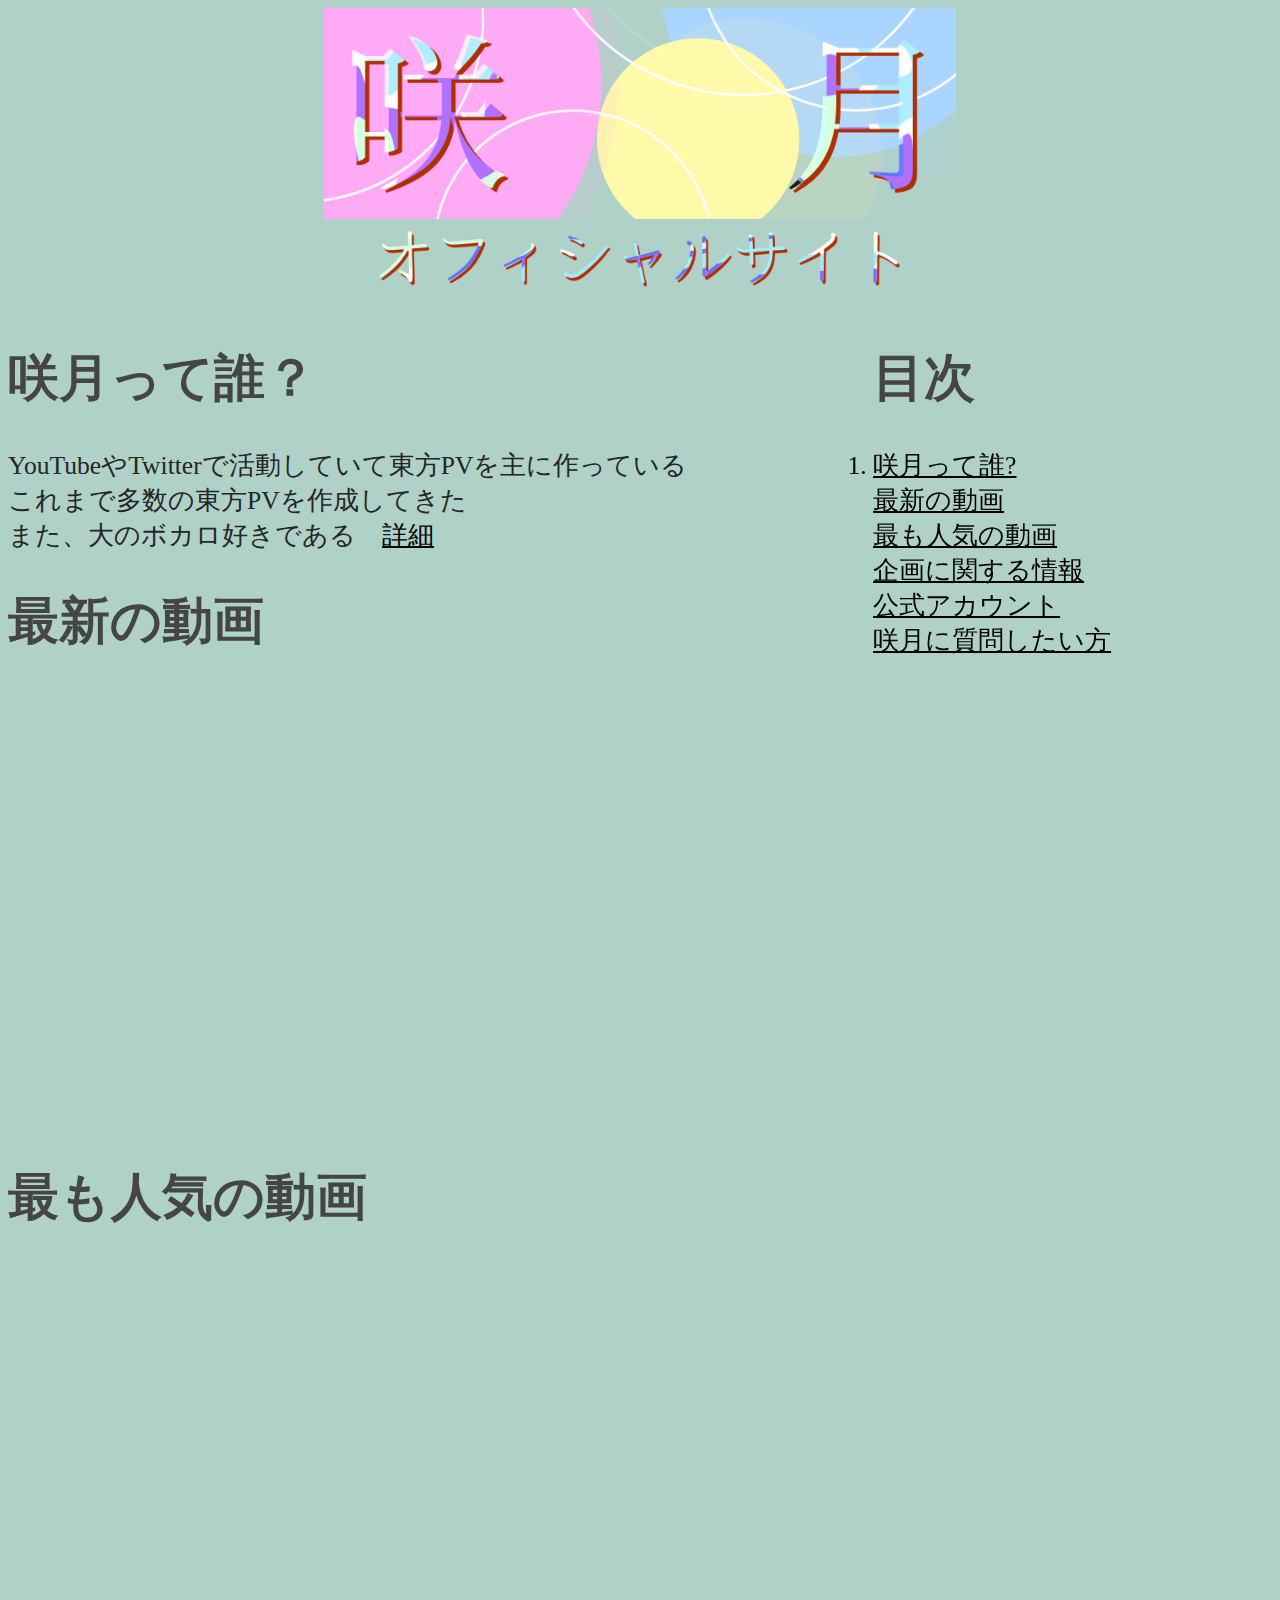
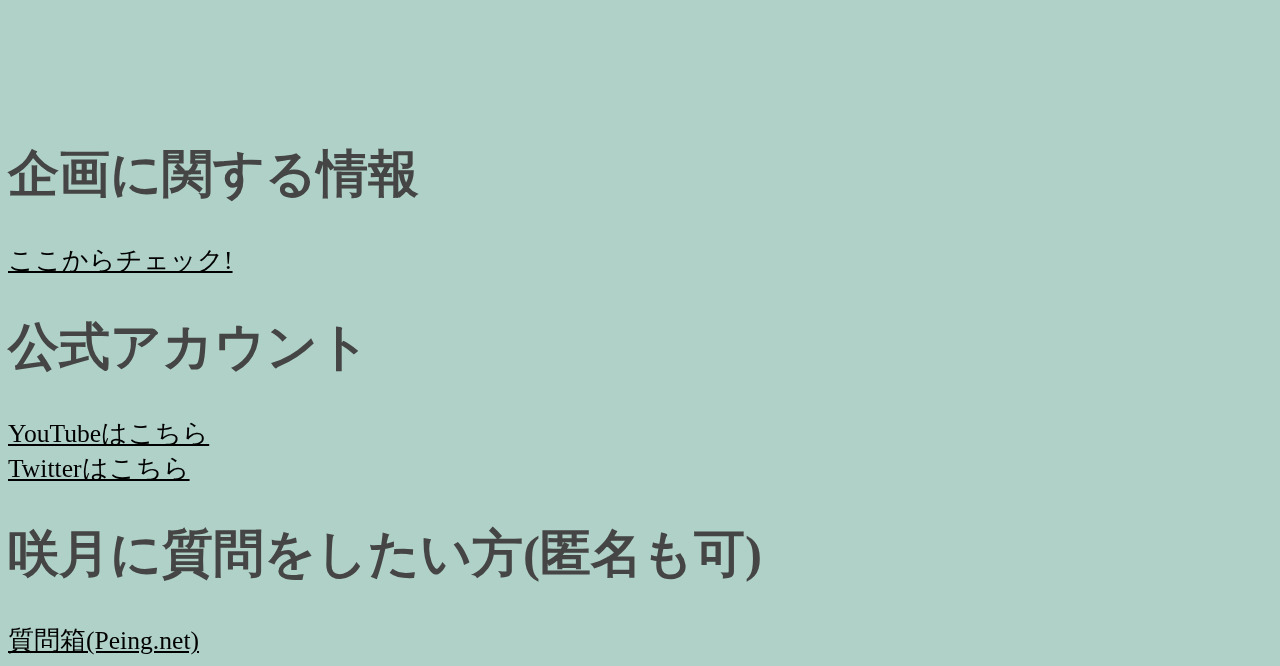
==== index.html @ 69643c41 "Update index.html" ====
<!DOCTYPE html>
<html>
<head>
	<title>咲月のホームページ</title>
	<link rel="stylesheet" type="text/css" href="top.css">
	<link rel="stylesheet" href="https://use.fontawesome.com/releases/v5.6.4/css/all.css">
	<link rel="stylesheet" type="text/css" href="font-size.css">
	<link rel="icon" type="image/x-icon" href="./favicon.ico">
	<link rel="icon" sizes="256x256" href="./icon-256x256.png">
	<script src="https://ajax.googleapis.com/ajax/libs/jquery/3.3.1/jquery.min.js"></script>
</head>
<body text="#000000" bgcolor="#afd1c7" link="#000000" alink="#454545" vlink="#454545" class="homepage">
	<center>
	<a href="index.html"><img src="homepage_illust.png" width="50%" height="23%"></a>
	</center>
	<article>
	<div class="left-column">
		<font face="游ゴシック" color="#454545"><h1 id="i1">咲月って誰？</h1></font>
		<font face="メイリオ" color="#252525" class="maintext">YouTubeやTwitterで活動していて東方PVを主に作っている<br>これまで多数の東方PVを作成してきた<br>また、大のボカロ好きである　<a href="details.html">詳細</a></font>
		<font face='游ゴシック' color="#454545" class="midashi"><h1 id="i2">最新の動画</h1></font>
		<div class="video">
		<iframe width="768" height="432" src="https://www.youtube.com/embed/aiDP8GzyWi0" title="YouTube video player" frameborder="0" allow="accelerometer; autoplay; clipboard-write; encrypted-media; gyroscope; picture-in-picture" allowfullscreen></iframe>
	</div>
		<font face='游ゴシック' color="#454545" class="midashi"><h1 id="i3">最も人気の動画</h1></font>
		<div class="video">
		<iframe width="768" height="432" src="https://www.youtube.com/embed/XcWyUhyU6j4" title="YouTube video player" frameborder="0" allow="accelerometer; autoplay; clipboard-write; encrypted-media; gyroscope; picture-in-picture" allowfullscreen></iframe>
	</div>
		<font face='游ゴシック' color="#454545"><h1 id="i4">企画に関する情報</h1></font>
		<font face='メイリオ' color="#252525" class="maintext"><a href="kikaku.html">ここからチェック!</a></font>
		<font face='游ゴシック' color="#454545"><h1 id="i5">公式アカウント</h1></font>
		<font face="メイリオ" color="#252525"class="maintext">
			<a href="https://www.youtube.com/channel/UC5SrCRMwEuO2R3dQak8NqfA">YouTubeはこちら</a><br>
			<a href="https://twitter.com/iPad21394925">Twitterはこちら</a>
		</font>
		<font face="游ゴシック" color="#454545"><h1 id="i6">咲月に質問をしたい方(匿名も可)</h1></font>
		<font face="メイリオ" color="#252525" class="maintext"><a href="https://peing.net/ja/ipad21394925">質問箱(Peing.net)</a>
		</font>
	</div>
	<div class="right-column">
		<ol class="pagecontents">
		<font face="游ゴシック" color="#454545"><h1>目次</h1></font>
			<li>
				<font face="メイリオ" color="#252525" class="maintext">
					<a href="#i1">咲月って誰?</a><br>
					<a href="#i2">最新の動画</a><br>
					<a href="#i3">最も人気の動画</a><br>
					<a href="#i4">企画に関する情報</a><br>
					<a href="#i5">公式アカウント</a><br>
					<a href="#i6">咲月に質問したい方</a>
				</font>
			</li>
		</ol>
	</div>
</article>
	<div id="page_top"><a href="#"></a></div>
	<script type="text/javascript">
		jQuery(function() {
		    var pagetop = $('#page_top');   
		    pagetop.hide();
		    $(window).scroll(function () {
		        if ($(this).scrollTop() > 80) {  //100pxスクロールしたら表示
		            pagetop.fadeIn();
		        } else {
		            pagetop.fadeOut();
		        }
		    });
		    pagetop.click(function () {
		        $('body,html').animate({
		            scrollTop: 0
		        }, 500); //0.5秒かけてトップへ移動
		        return false;
		    });
		});
	</script>
</body>
</html>
---- top.css ----
#page_top{
  width: 90px;
  height: 90px;
  position: fixed;
  right: 0;
  bottom: 0;
  opacity: 0.6;
}
#page_top a{
  position: relative;
  display: block;
  width: 90px;
  height: 90px;
  text-decoration: none;
}
#page_top a::before{
  font-family: 'Font Awesome 5 Free';
  font-weight: 900;
  content: '\f062';
  font-size: 25px;
  color: #000000;
  position: absolute;
  width: 25px;
  height: 25px;
  top: -40px;
  bottom: 0;
  right: 0;
  left: 0;
  margin: auto;
  text-align: center;
}
#page_top a::after{
  content: 'PAGE TOP';
  font-size: 13px;
  color: #fff;
  position: absolute;
  top: 45px;
  bottom: 0;
  right: 0;
  left: 0;
  margin: auto;
  text-align: center;
  color: #000000;
}
---- font-size.css ----
.homepage {
	font-size: 2vw;
}

.maintext {
	font-size: 2vw;
}

.homeh2 {
  font-size: 1.5vw
}

.video {
  width: 100%;
  height: 100%;
}
.video iframe {
  width: 40%
  height: 40%
}

.right-column {
  width:35%;
  height:100%;
  text-align: left;
  margin-left:10px;
} 

.left-column {
  width:65%;
  height:100%;
  text-align: left;
}

article {
  display:flex;
}

ol {
  position: sticky;
}
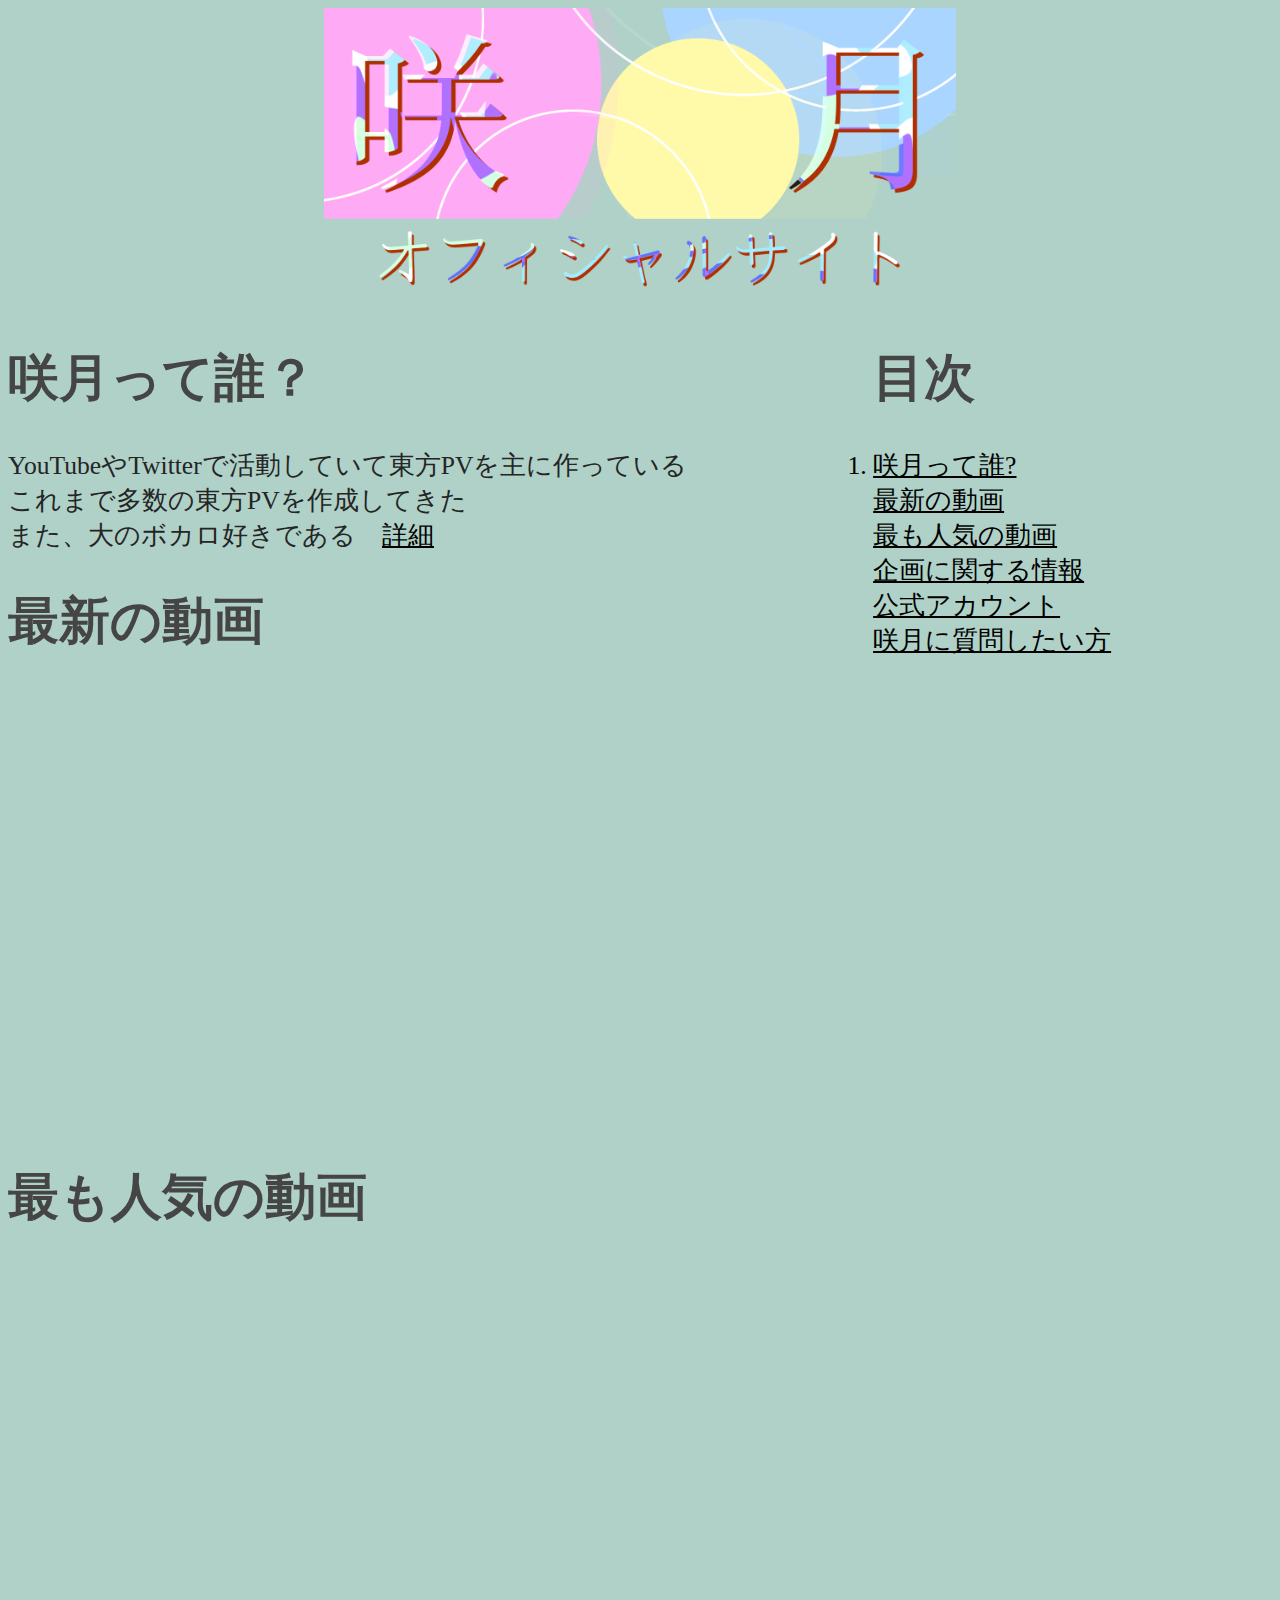
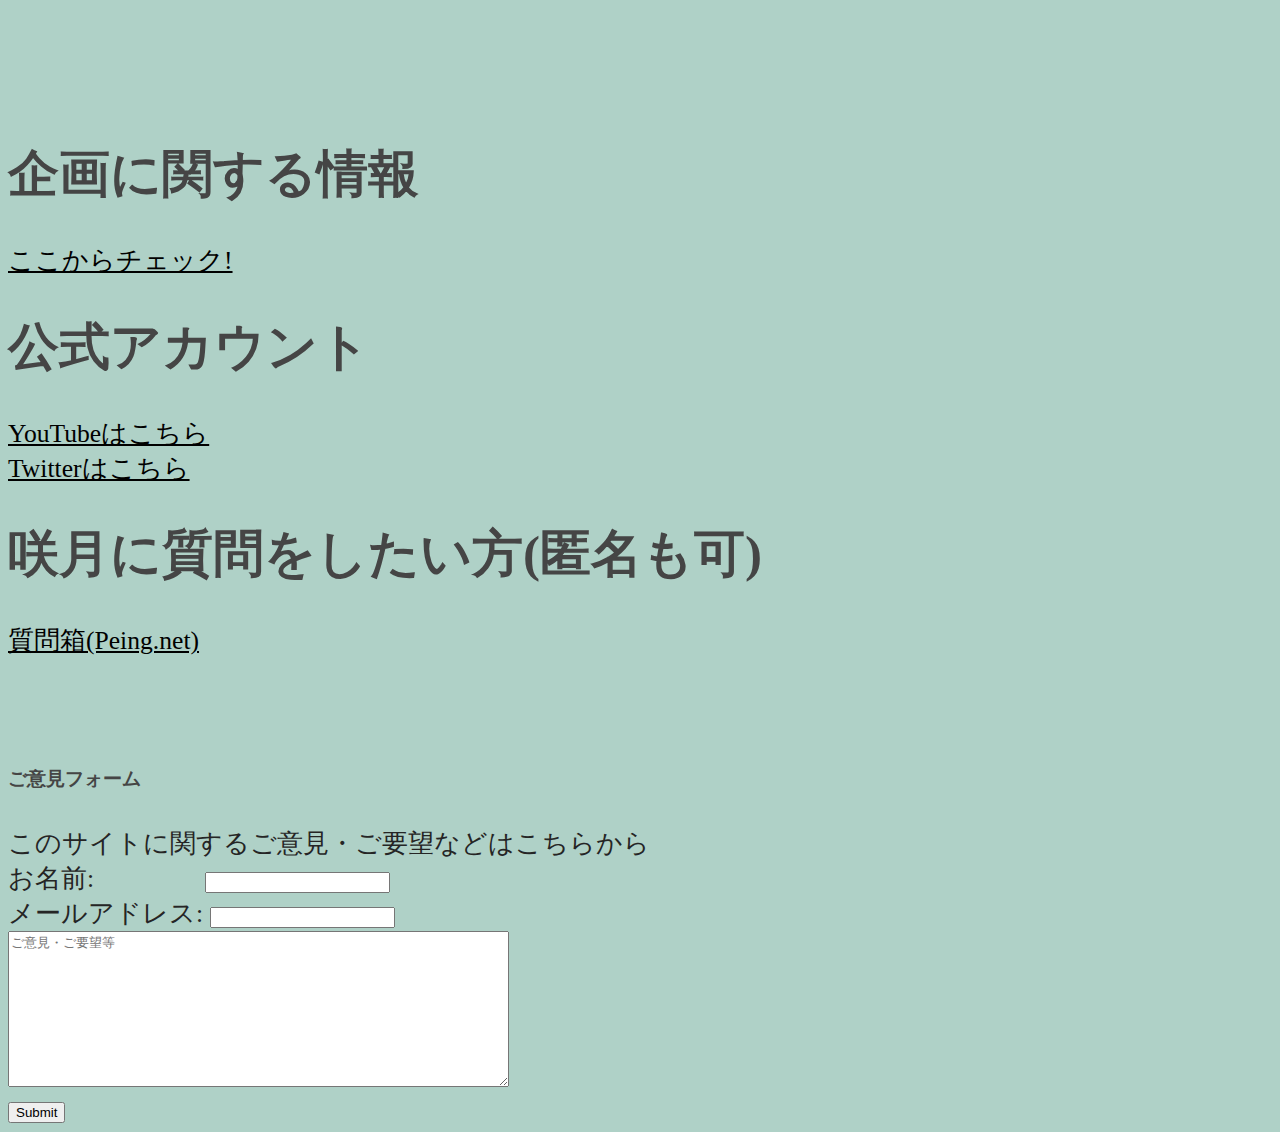
==== commit ec4a703d: "Update index.html" ====
--- a/index.html
+++ b/index.html
@@ -5,8 +5,23 @@
 	<link rel="stylesheet" type="text/css" href="top.css">
 	<link rel="stylesheet" href="https://use.fontawesome.com/releases/v5.6.4/css/all.css">
 	<link rel="stylesheet" type="text/css" href="font-size.css">
-	<link rel="icon" type="image/x-icon" href="./favicon.ico">
-	<link rel="icon" sizes="256x256" href="./icon-256x256.png">
+	<link rel="apple-touch-icon" sizes="57x57" href="faviconico/apple-icon-57x57.png">
+	<link rel="apple-touch-icon" sizes="60x60" href="faviconico/apple-icon-60x60.png">
+	<link rel="apple-touch-icon" sizes="72x72" href="faviconico/apple-icon-72x72.png">
+	<link rel="apple-touch-icon" sizes="76x76" href="faviconico/apple-icon-76x76.png">
+	<link rel="apple-touch-icon" sizes="114x114" href="faviconico/apple-icon-114x114.png">
+	<link rel="apple-touch-icon" sizes="120x120" href="faviconico/apple-icon-120x120.png">
+	<link rel="apple-touch-icon" sizes="144x144" href="faviconico/apple-icon-144x144.png">
+	<link rel="apple-touch-icon" sizes="152x152" href="faviconico/apple-icon-152x152.png">
+	<link rel="apple-touch-icon" sizes="180x180" href="faviconico/apple-icon-180x180.png">
+	<link rel="icon" type="image/png" sizes="192x192"  href="faviconico/android-icon-192x192.png">
+	<link rel="icon" type="image/png" sizes="32x32" href="faviconico/favicon-32x32.png">
+	<link rel="icon" type="image/png" sizes="96x96" href="faviconico/favicon-96x96.png">
+	<link rel="icon" type="image/png" sizes="16x16" href="faviconico/favicon-16x16.png">
+	<link rel="manifest" href="faviconico/manifest.json">
+	<meta name="msapplication-TileColor" content="#ffffff">
+	<meta name="msapplication-TileImage" content="/ms-icon-144x144.png">
+	<meta name="theme-color" content="#ffffff">
 	<script src="https://ajax.googleapis.com/ajax/libs/jquery/3.3.1/jquery.min.js"></script>
 </head>
 <body text="#000000" bgcolor="#afd1c7" link="#000000" alink="#454545" vlink="#454545" class="homepage">
@@ -33,8 +48,24 @@
 			<a href="https://twitter.com/iPad21394925">Twitterはこちら</a>
 		</font>
 		<font face="游ゴシック" color="#454545"><h1 id="i6">咲月に質問をしたい方(匿名も可)</h1></font>
-		<font face="メイリオ" color="#252525" class="maintext"><a href="https://peing.net/ja/ipad21394925">質問箱(Peing.net)</a>
+		<font face="メイリオ" color="#252525" class="maintext"><a href="https://peing.net/ja/ipad21394925">質問箱(Peing.net)<br><br><br></a>
 		</font>
+		<h2>
+		<font face="游ゴシック" color="#454545" class="homeh2">
+			ご意見フォーム
+		</font>
+	</h2>
+	<font face="メイリオ" color="#252525" class="subtext">
+		このサイトに関するご意見・ご要望などはこちらから<br>
+		<form action="form.jushin@gmail.com" method="post">
+		お名前:　　　　
+		<input type="text" class="inbox"><br>
+		メールアドレス:
+		<input type="text" class="inbox"><br>
+		<textarea rows="10" cols="60" placeholder="ご意見・ご要望等" class="textbox"></textarea><br>
+	</form>
+		<input type="submit" class="shadow">
+	</font>
 	</div>
 	<div class="right-column">
 		<ol class="pagecontents">
--- a/font-size.css
+++ b/font-size.css
@@ -1,13 +1,26 @@
+@font-face{
+	font-family: meiryo;
+	src:url(/font/meiryo.ttc) format('truetype');
+}
+
+@font-face{
+	font-family: yugthic;
+	src:url(/font/YuGothM.ttc) format('truetype');
+}
+
 .homepage {
 	font-size: 2vw;
+	font-family: yugothic;
 }
 
 .maintext {
 	font-size: 2vw;
+	font-family: meiryo;
 }
 
 .homeh2 {
-  font-size: 1.5vw
+  font-size: 1.5vw;
+	font-family: yugothic;
 }
 
 .video {
@@ -39,3 +52,13 @@
 ol {
   position: sticky;
 }
+
+@font-face{
+  font-family: hgpgyousho;
+  src:url(/font/HGRGY.TTC) format('truetype');
+}
+
+.watext{
+  font-family: hgpgyousho;
+	font-size: 2vw;
+}
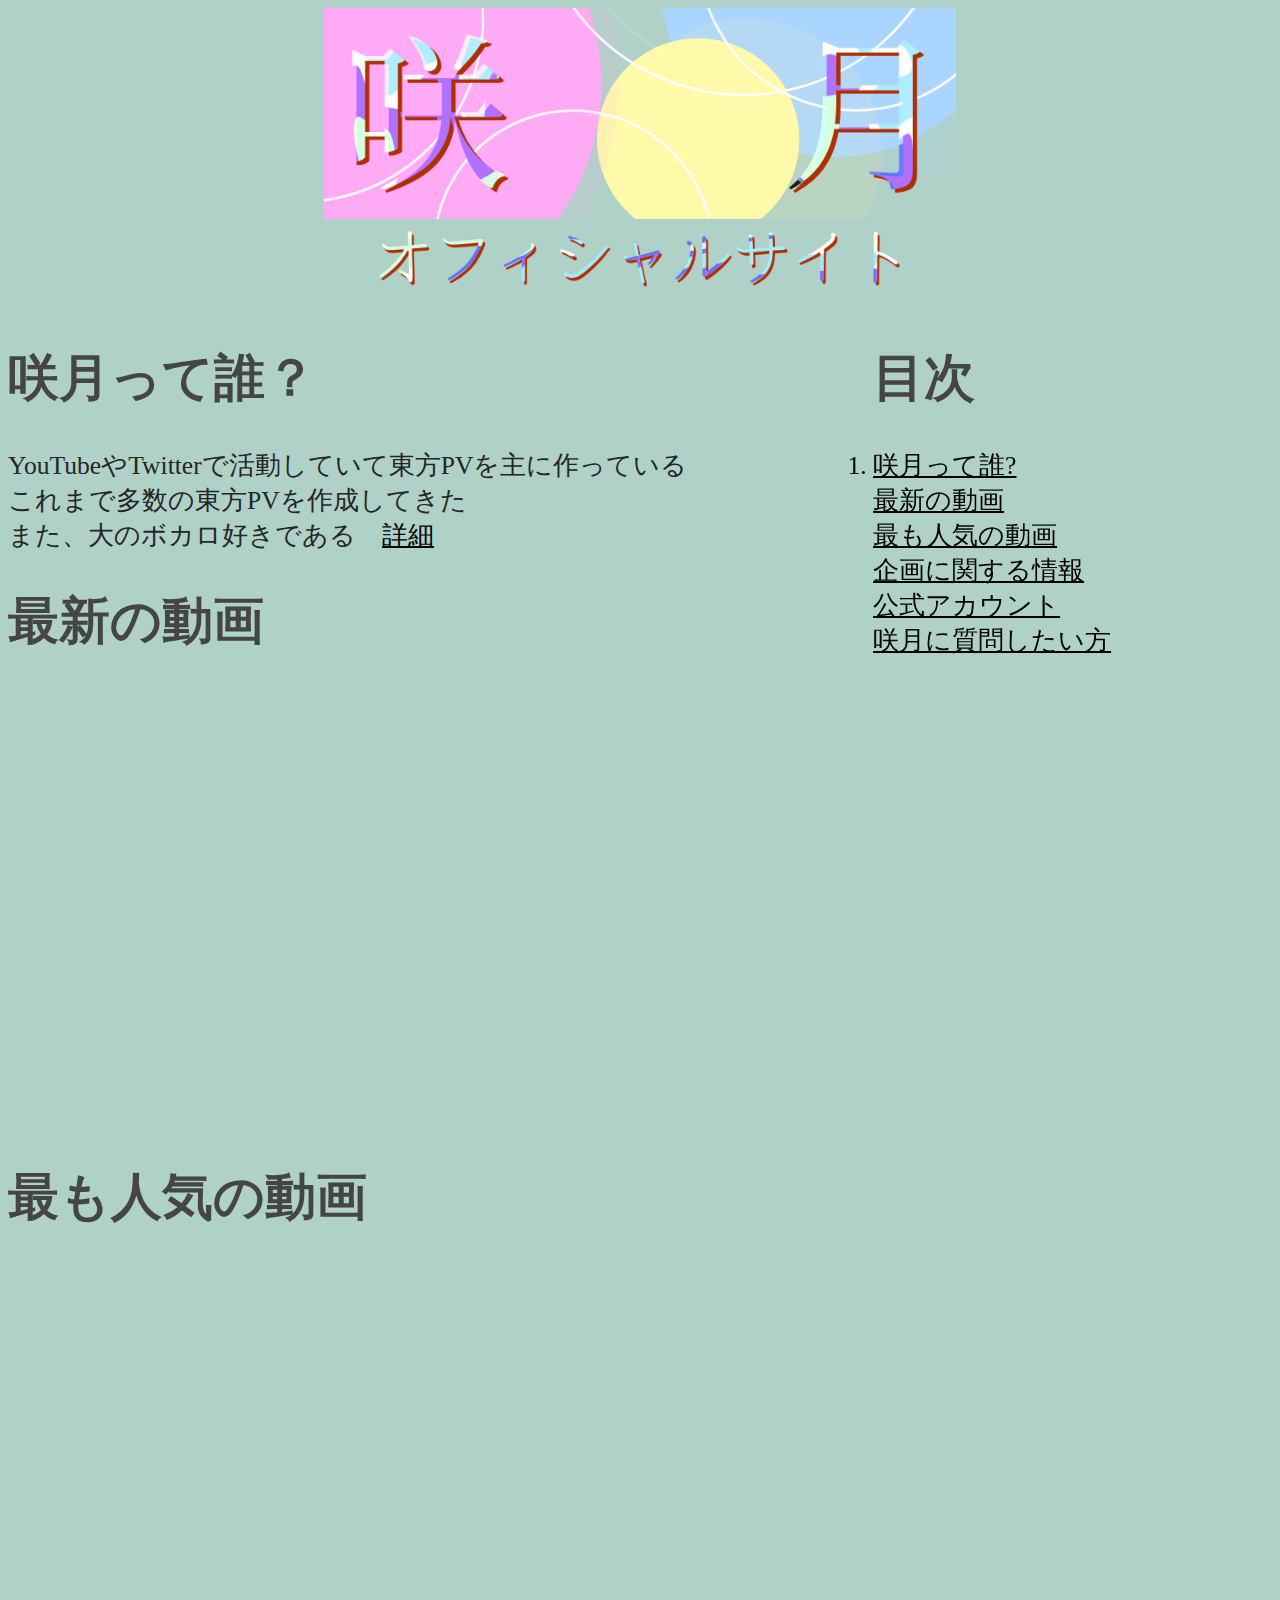
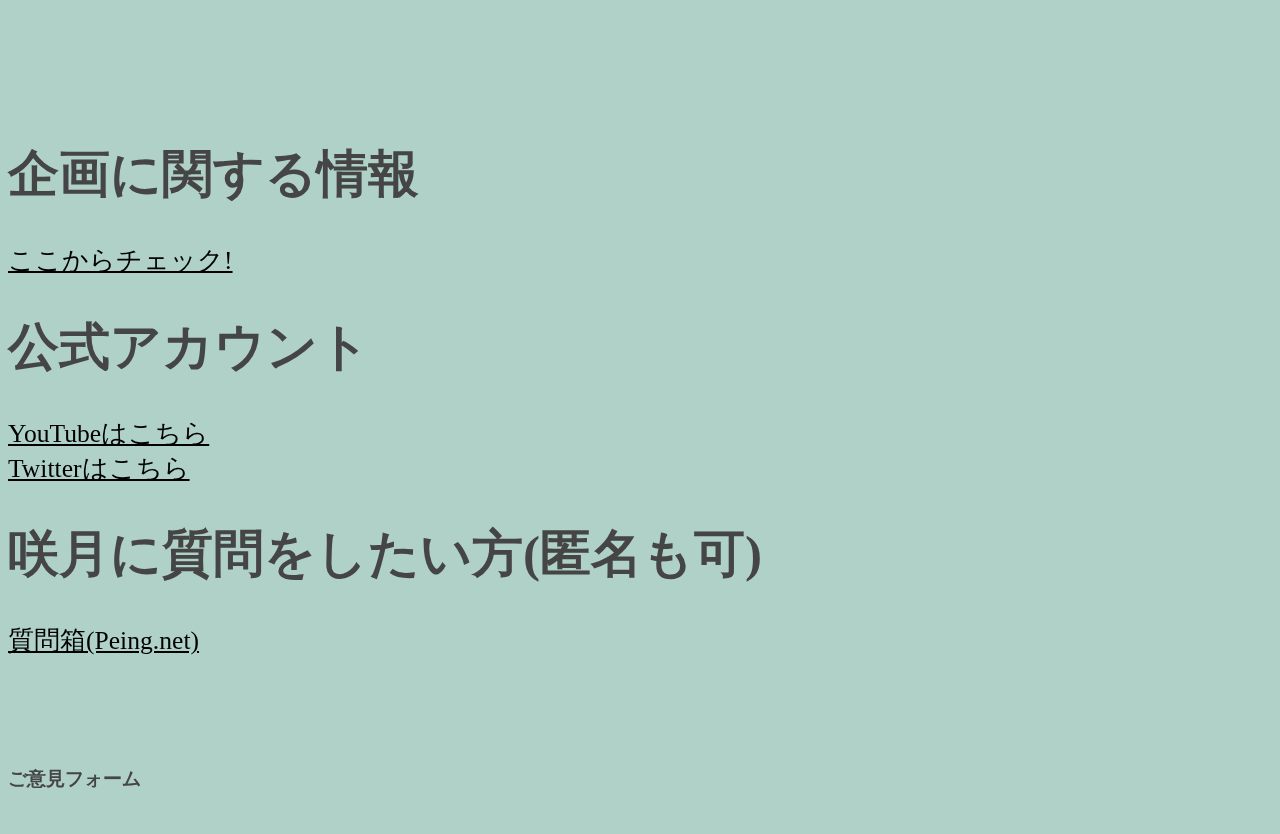
==== commit 88fe5724: "Update index.html" ====
--- a/index.html
+++ b/index.html
@@ -55,17 +55,6 @@
 			ご意見フォーム
 		</font>
 	</h2>
-	<font face="メイリオ" color="#252525" class="subtext">
-		このサイトに関するご意見・ご要望などはこちらから<br>
-		<form action="form.jushin@gmail.com" method="post">
-		お名前:　　　　
-		<input type="text" class="inbox"><br>
-		メールアドレス:
-		<input type="text" class="inbox"><br>
-		<textarea rows="10" cols="60" placeholder="ご意見・ご要望等" class="textbox"></textarea><br>
-	</form>
-		<input type="submit" class="shadow">
-	</font>
 	</div>
 	<div class="right-column">
 		<ol class="pagecontents">
--- a/font-size.css
+++ b/font-size.css
@@ -1,13 +1,3 @@
-@font-face{
-	font-family: meiryo;
-	src:url(/font/meiryo.ttc) format('truetype');
-}
-
-@font-face{
-	font-family: yugthic;
-	src:url(/font/YuGothM.ttc) format('truetype');
-}
-
 .homepage {
 	font-size: 2vw;
 	font-family: yugothic;
@@ -55,7 +45,7 @@
 
 @font-face{
   font-family: hgpgyousho;
-  src:url(/font/HGRGY.TTC) format('truetype');
+  src:url(HGRGY.TTC) format('truetype');
 }
 
 .watext{
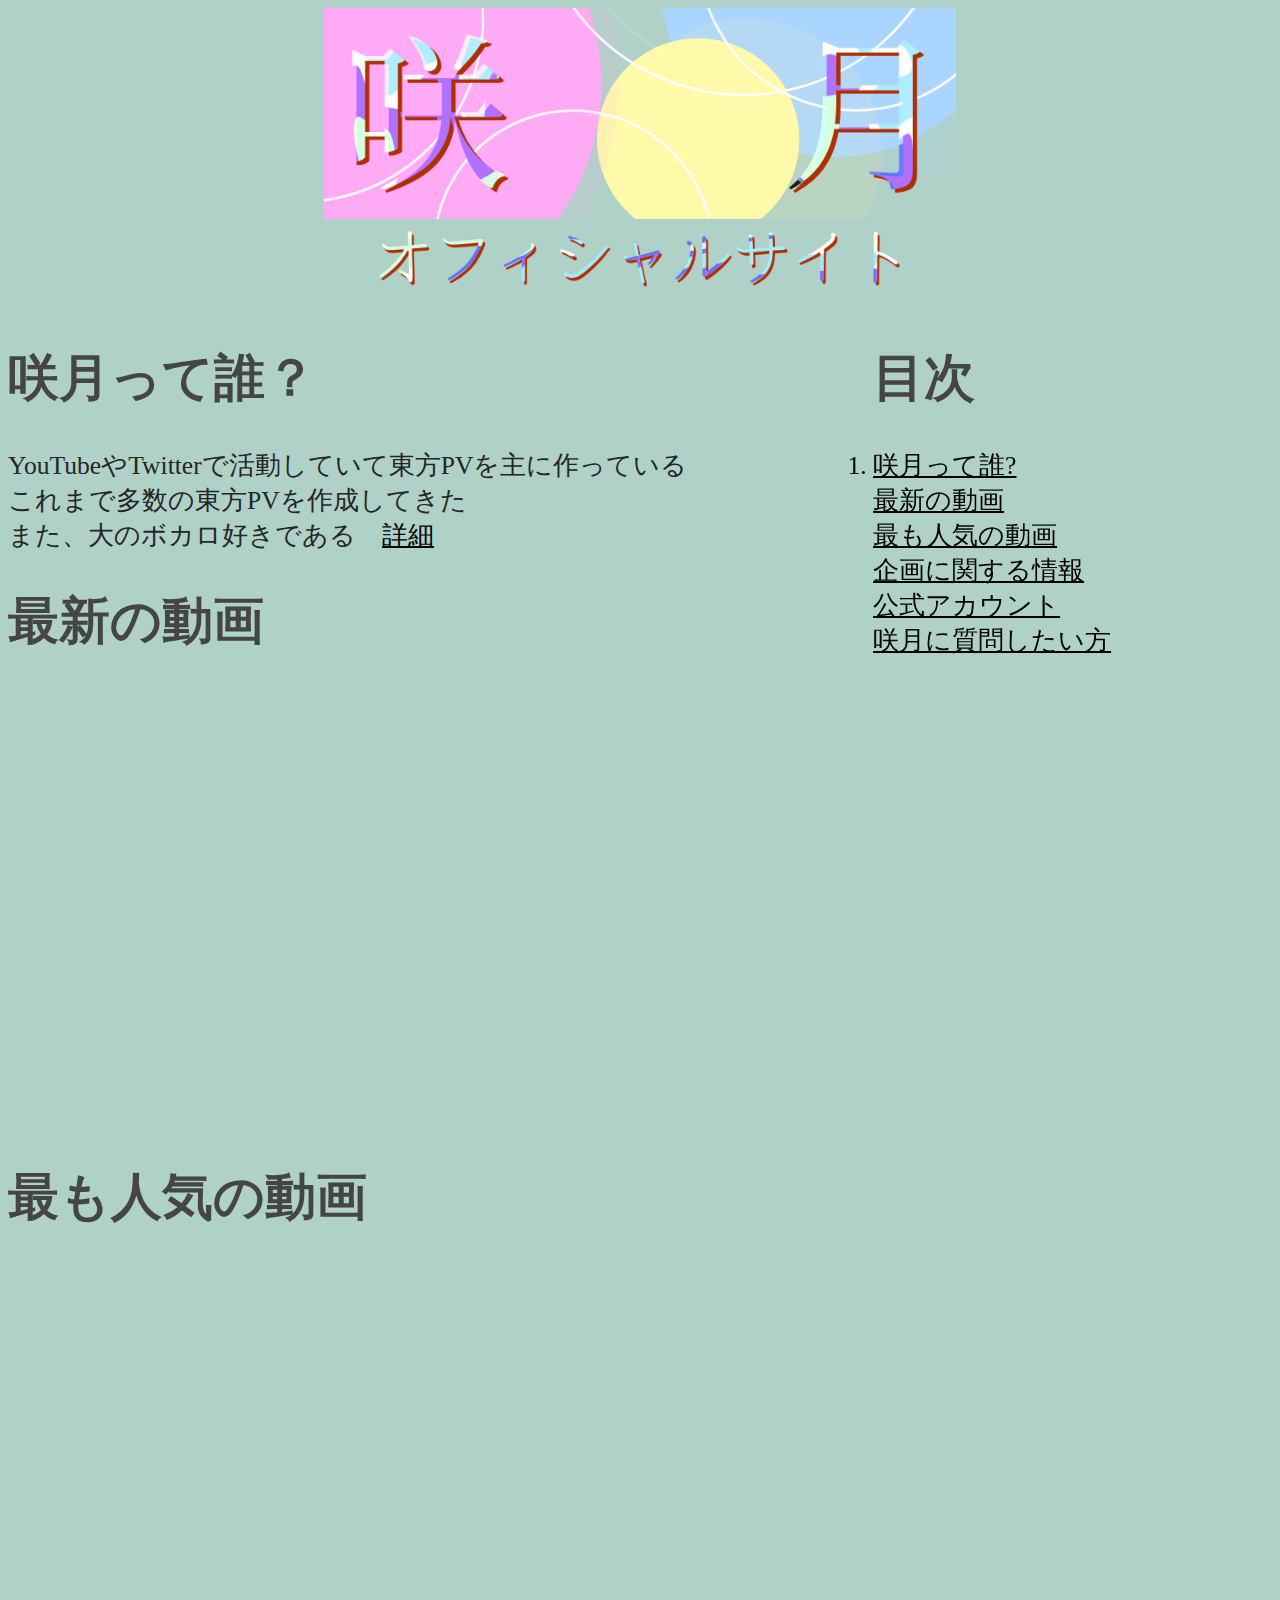
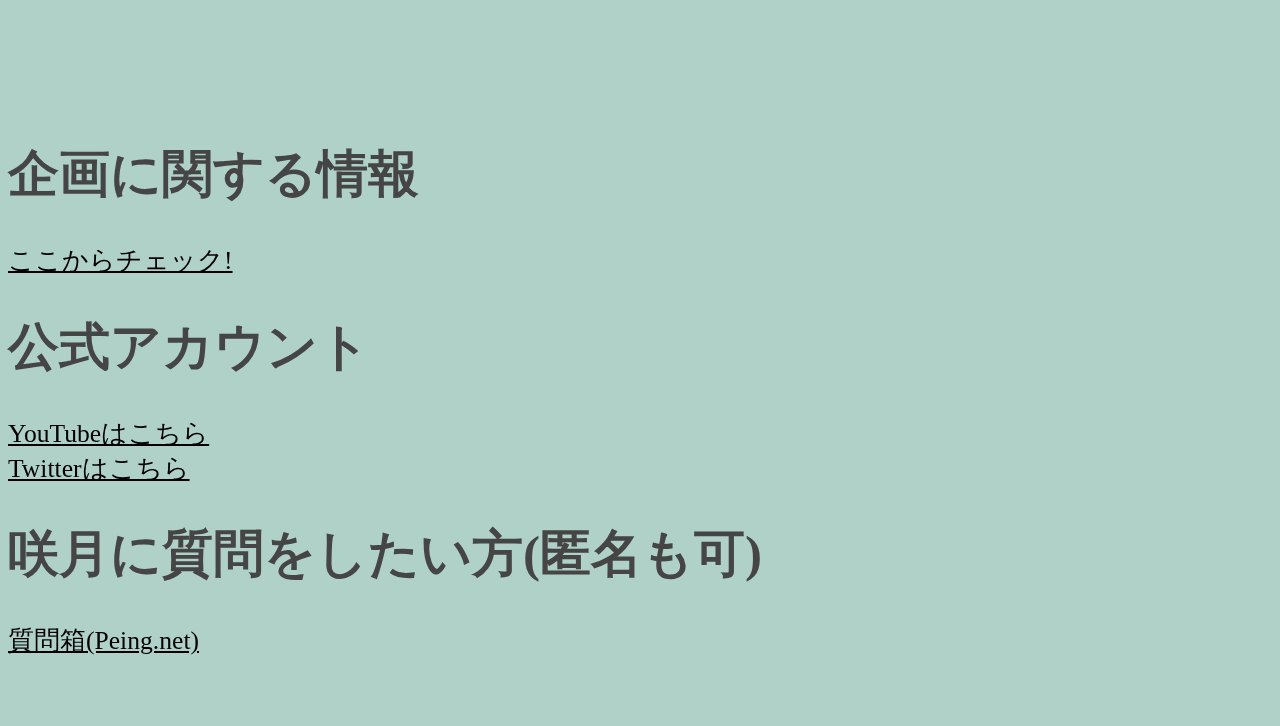
==== commit cec1ff7e: "Update index.html" ====
--- a/index.html
+++ b/index.html
@@ -50,11 +50,6 @@
 		<font face="游ゴシック" color="#454545"><h1 id="i6">咲月に質問をしたい方(匿名も可)</h1></font>
 		<font face="メイリオ" color="#252525" class="maintext"><a href="https://peing.net/ja/ipad21394925">質問箱(Peing.net)<br><br><br></a>
 		</font>
-		<h2>
-		<font face="游ゴシック" color="#454545" class="homeh2">
-			ご意見フォーム
-		</font>
-	</h2>
 	</div>
 	<div class="right-column">
 		<ol class="pagecontents">
